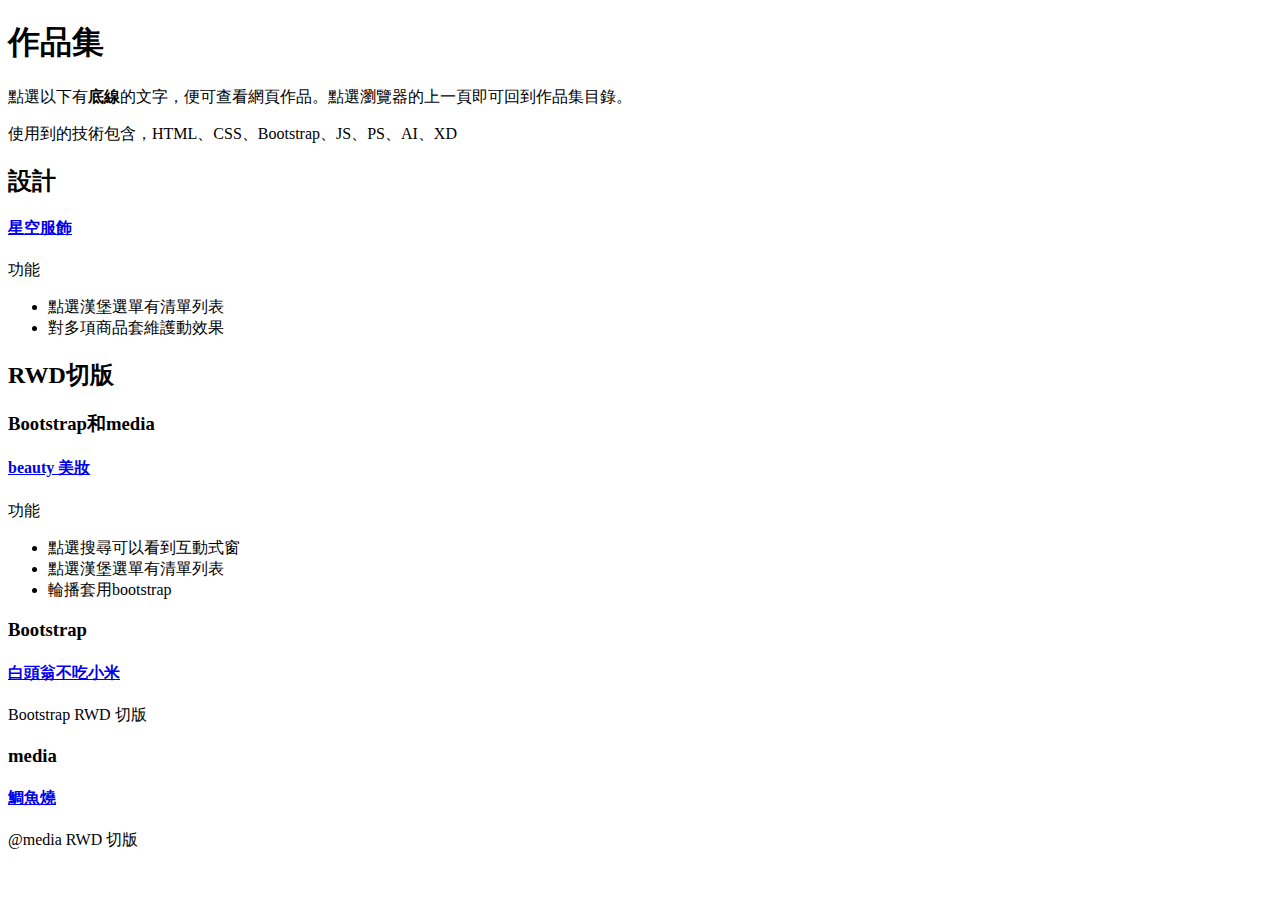
==== index.html @ 140dd150 "作品集" ====
<!DOCTYPE html>
<html lang="en">
<head>
    <meta charset="UTF-8">
    <meta http-equiv="X-UA-Compatible" content="IE=edge">
    <meta name="viewport" content="width=device-width, initial-scale=1.0">
    <title>作品集</title>
</head>
<body>
    <h1>作品集</h1>
    <p>點選以下有<strong>底線</strong>的文字，便可查看網頁作品。點選瀏覽器的上一頁即可回到作品集目錄。</p>
    <p>
        使用到的技術包含，HTML、CSS、Bootstrap、JS、PS、AI、XD
    </p>
    <h2>設計</h2>
    <div>
        <a href="./Portfolio/starSky/index.html">
            <h4>星空服飾</h4>
        </a>
        <p>功能</p>
        <ul>
            <li>點選漢堡選單有清單列表</li>
            <li>對多項商品套維護動效果</li>
        </ul>
    </div>
    <h2>RWD切版</h2>
    <h3>Bootstrap和media</h3>
    <div>
        <a href="./Portfolio/beauty/index.html">
            <h4>beauty 美妝</h4>
        </a>
        <p>功能</p>
        <ul>
            <li>點選搜尋可以看到互動式窗</li>
            <li>點選漢堡選單有清單列表</li>
            <li>輪播套用bootstrap</li>
        </ul>
    </div>
    <h3>Bootstrap</h3>
    <div>
        <a href="./Portfolio/PycnonotusSinensis/index.html">
            <h4>白頭翁不吃小米</h4>
        </a>
        <p>Bootstrap RWD 切版</p>
    </div>
    <h3>media</h3>
    <div>
        <a href="./Portfolio/oyoge/index.html">
            <h4>鯛魚燒</h4>
        </a>
        <p>@media RWD 切版</p>
    </div>
</body>
</html>
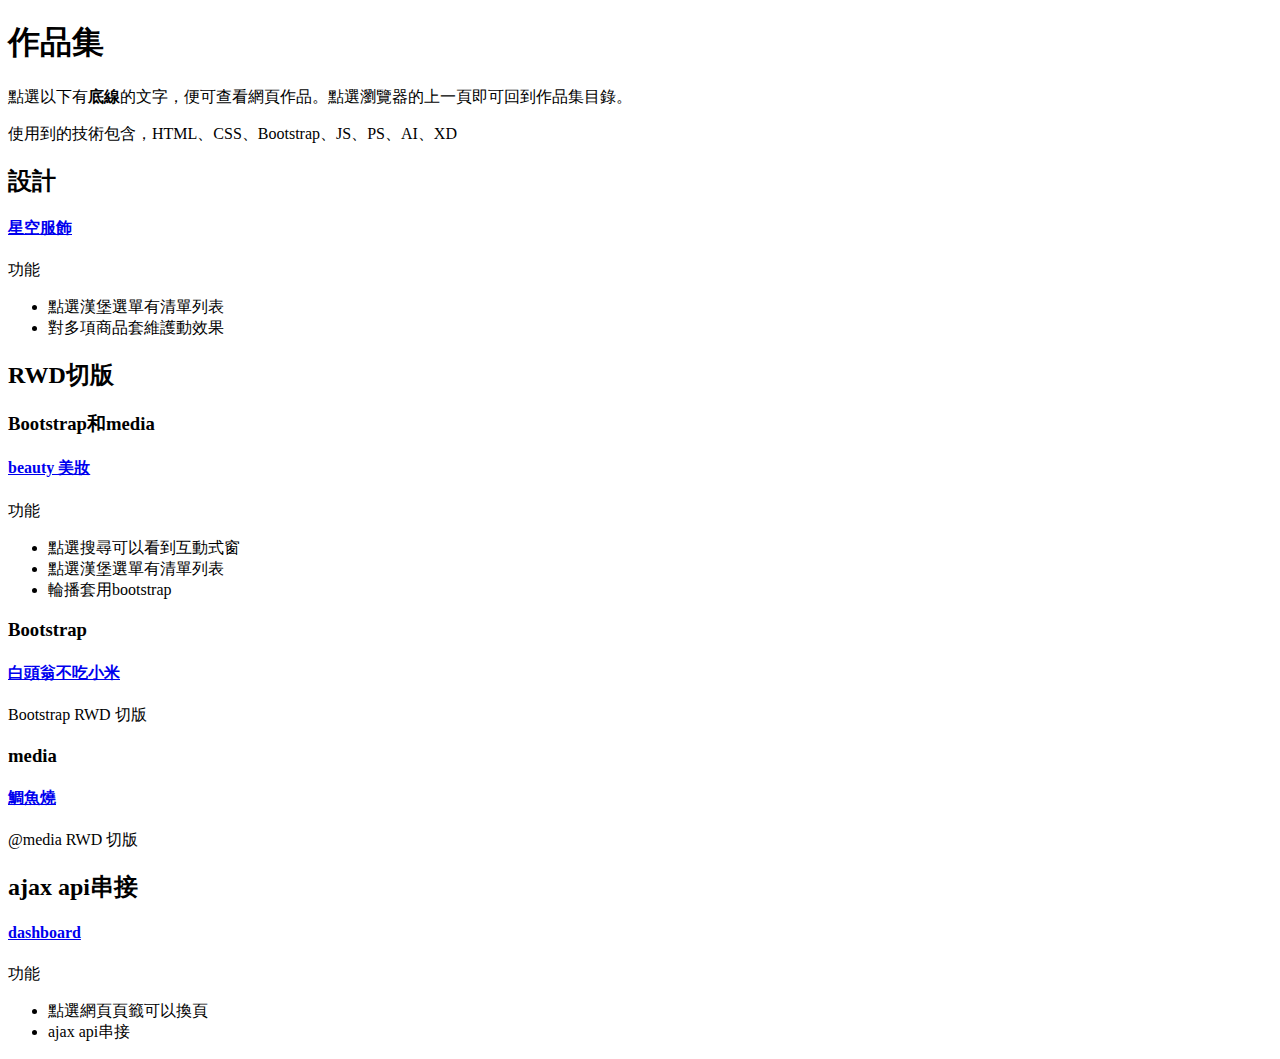
==== commit 8e9e5f9e: "dashboard" ====
--- a/index.html
+++ b/index.html
@@ -50,5 +50,16 @@
         </a>
         <p>@media RWD 切版</p>
     </div>
+    <h2>ajax api串接</h2>
+    <div>
+        <a href="./Portfolio/oyoge/index.html">
+            <h4>dashboard</h4>
+        </a>
+        <p>功能</p>
+        <ul>
+            <li>點選網頁頁籤可以換頁</li>
+            <li>ajax api串接</li>
+        </ul>
+    </div>
 </body>
 </html>